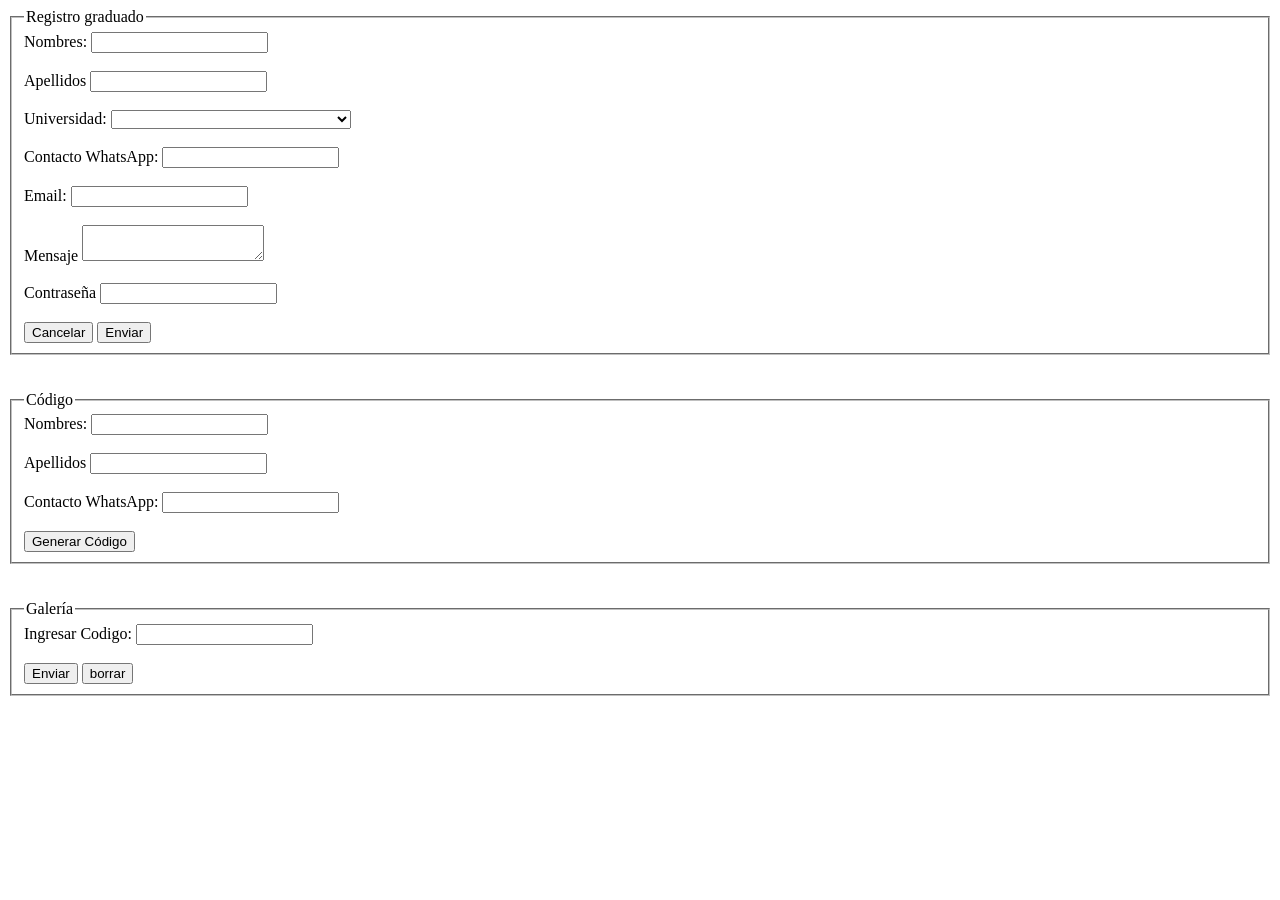
==== html/formularios.html @ 07fa28b2 "este es mi Inicio de mi proyecto integrador" ====
<!DOCTYPE html>
<html lang="en">
<head>
    <meta charset="UTF-8">
    <meta name="viewport" content="width=device-width, initial-scale=1.0">
    <title>Formulario</title>
</head>
<body>
     <!--Formularios-->
    <fieldset>
        <legend>Registro graduado</legend>

    <form action="/resul.html" method="get" >
        <label for="nombre">Nombres:</label>
        <input type="" name="nombre" required><br><br>

        <label for="apellido">Apellidos</label>
        <input type="text" name="apellido" required><br><br>


            <label for="universida">Universidad:</label>
            <select name="universidad" id="">
            <option value=""></option>
            <option value="">Cesde</option>
            <option value="">Universidad de Medellin</option>
            <option value="">Universidad de Antioquia</option>
            <option value="">Universidad Pacual Bravo</option>
            <option value="">Universidad Luis Amigo</option>
            <option value="">Universidad Coperativa de Colombia</option>

        </select><br><br>
        

        <label for action="contacto">Contacto WhatsApp:</label>
        <input type="text" name="contacto"required><br><br>

        <label for="correo">Email:</label>
        <input type="email" name="correo"><br><br>

        <label for="mensaje">Mensaje</label>
        <textarea name="mensaje" id="" ></textarea><br><br>

        <label for="contraseña">Contraseña</label>
        <input type="password" name="contrasena"><br><br>
        
        <button type="reset">Cancelar</button>
        <button type="submit">Enviar</button>
    </form>
    </fieldset><br><br>

    <fieldset>
        <legend>Código</legend>
        <form>
            <label for="nombre">Nombres:</label>
            <input type="text" name="nombre" required><br><br>

            <label for="apellido">Apellidos</label>
            <input type="text" name="apellido" required><br><br>
            
            <label for action="contacto">Contacto WhatsApp:</label>
            <input type="text" name="contacto"required><br><br>

            

            <button type="submit">Generar Código</button>   
        </form>

    </fieldset><br><br>

    <fieldset>
        <legend>Galería</legend>
        <form>
            <!--este codigo debe llevar a una galeria donde se seleccionan las fotografias para descargar-->
            <label for="codigo">Ingresar Codigo:</label>
            <input type="text" name="codigo"><br><br>

            <button type="submit">Enviar</button>
            <button type="limpiar">borrar</button>
        </form>
    </fieldset>


</body>
</html>
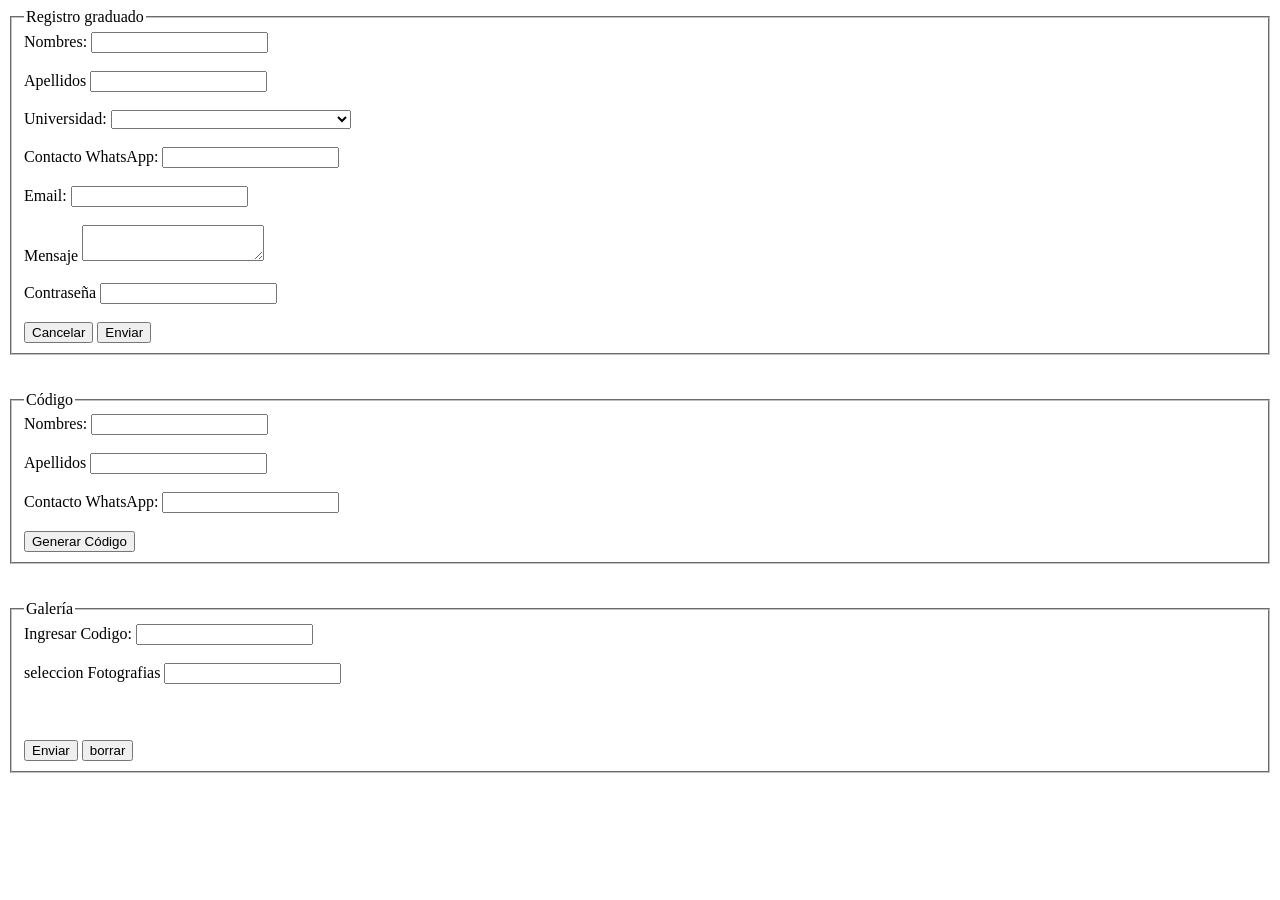
==== commit ab0f6ff5: "implemente las propiedades de posicionamiento" ====
--- a/html/formularios.html
+++ b/html/formularios.html
@@ -3,6 +3,7 @@
 <head>
     <meta charset="UTF-8">
     <meta name="viewport" content="width=device-width, initial-scale=1.0">
+    <link rel="stylesheet" href="/styles/style.css">
     <title>Formulario</title>
 </head>
 <body>
@@ -11,6 +12,7 @@
         <legend>Registro graduado</legend>
 
     <form action="/resul.html" method="get" >
+
         <label for="nombre">Nombres:</label>
         <input type="" name="nombre" required><br><br>
 
@@ -73,6 +75,10 @@
             <!--este codigo debe llevar a una galeria donde se seleccionan las fotografias para descargar-->
             <label for="codigo">Ingresar Codigo:</label>
             <input type="text" name="codigo"><br><br>
+            <label for="Seleccionar fotografias">seleccion Fotografias</label>
+            <input type="Fotografias" id="">
+            <option value=""></option>
+            <br><br>
 
             <button type="submit">Enviar</button>
             <button type="limpiar">borrar</button>
--- a/styles/style.css
+++ b/styles/style.css
@@ -0,0 +1,184 @@
+/* HEADER donde va el logo,boton administrador boton usuario y una imagen
+de un birrete */
+
+header {
+    position: sticky;
+    display: flex;
+    justify-content:space-between;
+    align-items: center;
+    padding: 5px 40px;
+    background-color: #060606;
+    color: rgb(253, 251, 251);
+}
+
+.border {
+    position: relative;
+    top: 20px;
+    left: 300px;
+    
+}
+.visibility-hidden {
+    visibility: hidden;
+    
+}
+
+hr {
+    color: goldenrod;
+
+}
+
+/* seccion principal donde va el titulo,logo y un slogan*/
+
+.Principal {
+    text-align: center;
+    margin-left: 10px;         
+}
+section h1 {
+    font-style: arial;
+    font-size: 50px;
+}
+
+.slogan{
+   
+    font-style: italic;
+    font-size: 23px;
+    margin-top: -40px;
+}
+.logo {
+    margin: top -5px;;
+}
+
+
+/*TARJETAS*/
+
+.tarjetas {
+    position: relative;
+    background-color: rgba(237, 241, 244, 0.383);
+    text-align: center;
+    margin-top: 5px;
+    margin-right: 5px;
+    margin-left: 5px;
+    margin-bottom: 15px;
+    padding-top: 10px;
+    padding-bottom: 10px;   
+}
+
+.registro { 
+    background-color: rgb(235, 249, 235);
+    border: 2px solid rgb(2, 117, 65);
+    border-radius: 8px;
+    width: 120px;
+
+    padding-top: 60px;
+    padding-right: 60px;
+    padding-left: 60px;
+    padding-bottom: 60px;
+    
+    margin: 15px;
+    display: inline-block;
+    text-align: center;
+}
+.codigo {
+    background-color: rgb(238, 245, 251);
+    border: 2px solid rgb(10, 77, 122);
+    border-radius: 8px;
+    width: 120px;
+
+    padding-top: 60px;
+    padding-right: 60px;
+    padding-left: 60px;
+    padding-bottom: 60px;
+    
+    margin: 15px;
+    display: inline-block;
+    text-align: center;
+
+}
+.galeria {
+    background-color: rgb(248, 237, 253);
+    border: 2px solid rgb(76, 7, 156);
+    border-radius: 8px;
+    width: 120px;
+
+    padding-top: 60px;
+    padding-right: 60px;
+    padding-left: 60px;
+    padding-bottom: 60px;
+    
+    margin: 15px;
+    display: inline-block;
+    text-align: center;
+}
+.descarga {
+    background-color: rgb(253, 239, 231);
+    border: 2px solid rgb(220, 87, 38);
+    border-radius: 8px;
+    width: 120px;
+
+    padding-top: 60px;
+    padding-right: 60px;
+    padding-left: 60px;
+    padding-bottom: 60px;
+    
+    margin: 15px;
+    display: inline-block;
+    text-align: center;
+}
+
+
+.green {
+    color: rgb(2, 117, 65);   
+}
+.blue {
+    color: rgb(10, 77, 122);
+
+    
+}
+.purple {
+    color: rgb(76, 7, 156);
+}
+.orangered {
+    color: rgb(220, 87, 38);
+}
+
+/*FOOTER*/
+footer {
+    display: flex;
+    justify-content:space-between;
+    align-items: center;
+    padding: 5px 30px;
+    background-color: #060606;
+    color: rgb(253, 252, 252);
+
+}
+a {
+    color: white;
+    text-decoration: none;
+    font-size: 18px;
+}
+.position-fixed {
+    position: fixed;
+    bottom: 70px;
+    right: 20px;
+}
+     /*recurso*/
+     .whatsapp-image {
+        width: 50px;
+        height: 50px;
+        border-radius: 50%;
+        border: Solid 2px green;
+     }  
+       
+            
+          
+        
+         
+          
+    
+        
+       
+            
+            
+          
+     
+
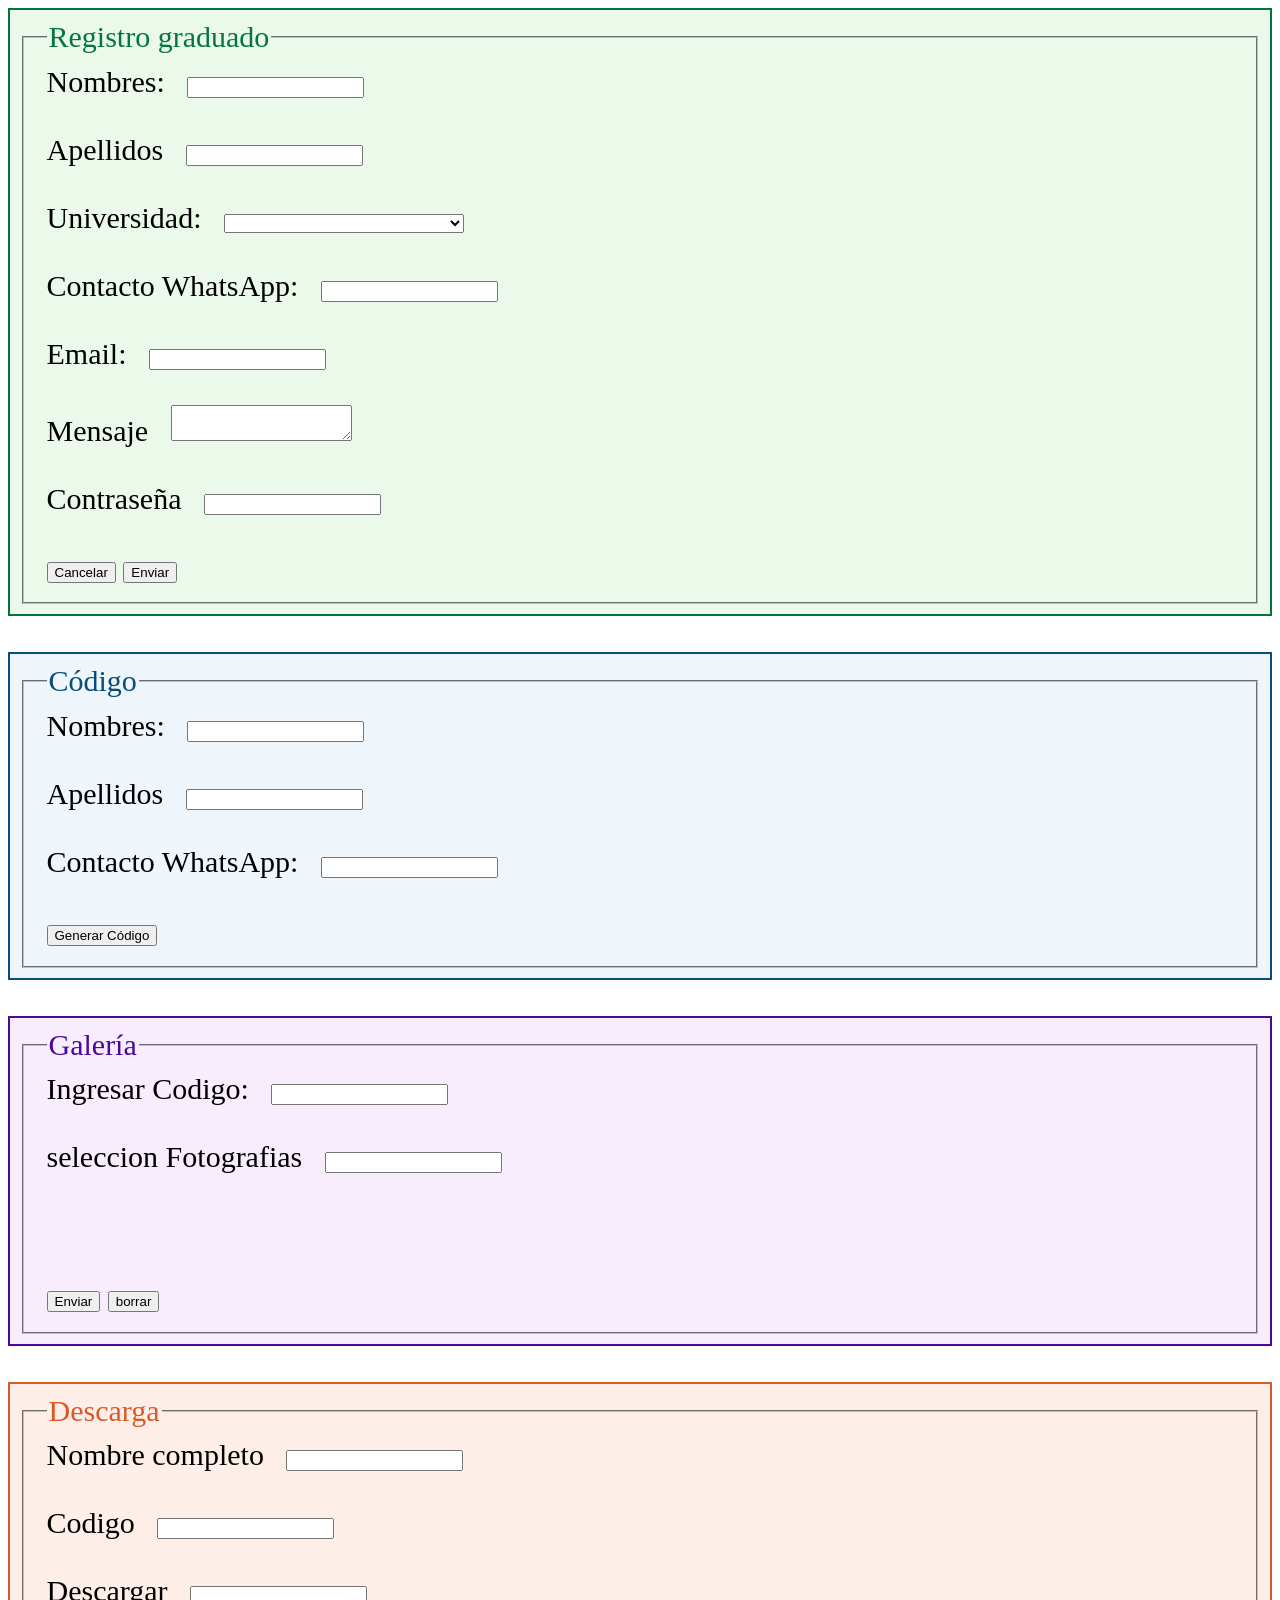
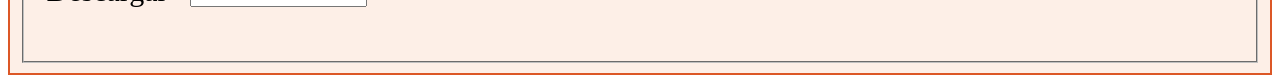
==== commit f77f5c80: "agregue colores a los formularios" ====
--- a/html/formularios.html
+++ b/html/formularios.html
@@ -8,12 +8,13 @@
 </head>
 <body>
      <!--Formularios-->
+    <section class="fregistro">
     <fieldset>
-        <legend>Registro graduado</legend>
+        <legend class="green">Registro graduado</legend>
 
     <form action="/resul.html" method="get" >
 
-        <label for="nombre">Nombres:</label>
+        <label  for="nombre">Nombres:</label>
         <input type="" name="nombre" required><br><br>
 
         <label for="apellido">Apellidos</label>
@@ -48,10 +49,14 @@
         <button type="reset">Cancelar</button>
         <button type="submit">Enviar</button>
     </form>
-    </fieldset><br><br>
+    </fieldset>
+    </section>
+    <br><br>
+
+<section class="fcodigo">
 
     <fieldset>
-        <legend>Código</legend>
+        <legend class="blue">Código</legend>
         <form>
             <label for="nombre">Nombres:</label>
             <input type="text" name="nombre" required><br><br>
@@ -67,10 +72,13 @@
             <button type="submit">Generar Código</button>   
         </form>
 
-    </fieldset><br><br>
-
+    </fieldset>
+</section><br><br>
+ 
+<section class="fgaleria"> 
     <fieldset>
-        <legend>Galería</legend>
+        
+        <legend class="purple">Galería</legend>
         <form>
             <!--este codigo debe llevar a una galeria donde se seleccionan las fotografias para descargar-->
             <label for="codigo">Ingresar Codigo:</label>
@@ -84,6 +92,29 @@
             <button type="limpiar">borrar</button>
         </form>
     </fieldset>
+    </section><br><br>
+    
+
+    <section class="fdescarga">
+    <fieldset>
+        <legend class="orangered">Descarga</legend>
+        <form>
+            <!-- en el boton descarga el usuario puede descargar sus fotografiaas al pagar el valor 
+             delas fotografias seleccionadas-->
+             <label for="descarga">Nombre completo</label>
+             <input type="text" name="nombre"><br><br>
+             <label for="Ingrese su codigo">Codigo</label>
+             <input type="text" name="codigo"><br><br>
+             <label for="Descargar">Descargar</label>
+             <input type="text" name="descargar"><br><br>
+
+
+        </form>
+    </fieldset>
+    </section>
+
+
+
 
 
 </body>
--- a/styles/style.css
+++ b/styles/style.css
@@ -19,7 +19,7 @@
 }
 .visibility-hidden {
     visibility: hidden;
-    
+
 }
 
 hr {
@@ -168,7 +168,88 @@
         border-radius: 50%;
         border: Solid 2px green;
      }  
-       
+     .boton {
+        background-color: rgba(218, 165, 32, 0.996);
+        font-size: 10px;
+        border-radius: 5px;
+        padding: 5px;
+
+     }
+    .boton:hover {
+        background-color: white;
+        font-size: 20px;
+        border-radius: 8px;
+        padding: 12px;
+        color: goldenrod;
+        border-color: goldenrod;
+    }
+    .enlace {
+        text-decoration: none;
+        padding: 10px;
+    }
+    .enlace:hover {
+        text-decoration: dotted;
+        color: goldenrod;
+        padding: 10px;
+        text-shadow: 5px goldenrod;
+    }
+    label {
+        margin-bottom: 5px;
+        margin-right: 15px;
+        
+    }
+    
+    .fregistro {
+    background-color: rgb(235, 249, 235);
+    border: 2px solid rgb(2, 117, 65);
+    font-size: 30px;
+
+
+    padding-top: 10px;
+    padding-right: 10px;
+    padding-left: 10px;
+    padding-bottom: 10px;
+         
+    }
+
+    .fcodigo {
+    background-color: rgb(238, 245, 251);
+    border: 2px solid rgb(10, 77, 122);
+    font-size: 30px;
+
+
+    padding-top: 10px;
+    padding-right: 10px;
+    padding-left: 10px;
+    padding-bottom: 10px;
+
+    }
+    .fgaleria {
+    background-color: rgb(248, 237, 253);
+    border: 2px solid rgb(76, 7, 156);
+    font-size: 30px;
+
+
+    padding-top: 10px;
+    padding-right: 10px;
+    padding-left: 10px;
+    padding-bottom: 10px;
+
+    }
+    
+    .fdescarga {
+    background-color: rgb(253, 239, 231);
+    border: 2px solid rgb(220, 87, 38);
+    font-size: 30px;
+
+
+    padding-top: 10px;
+    padding-right: 10px;
+    padding-left: 10px;
+    padding-bottom: 10px;
+
+
+    }
             
           
         
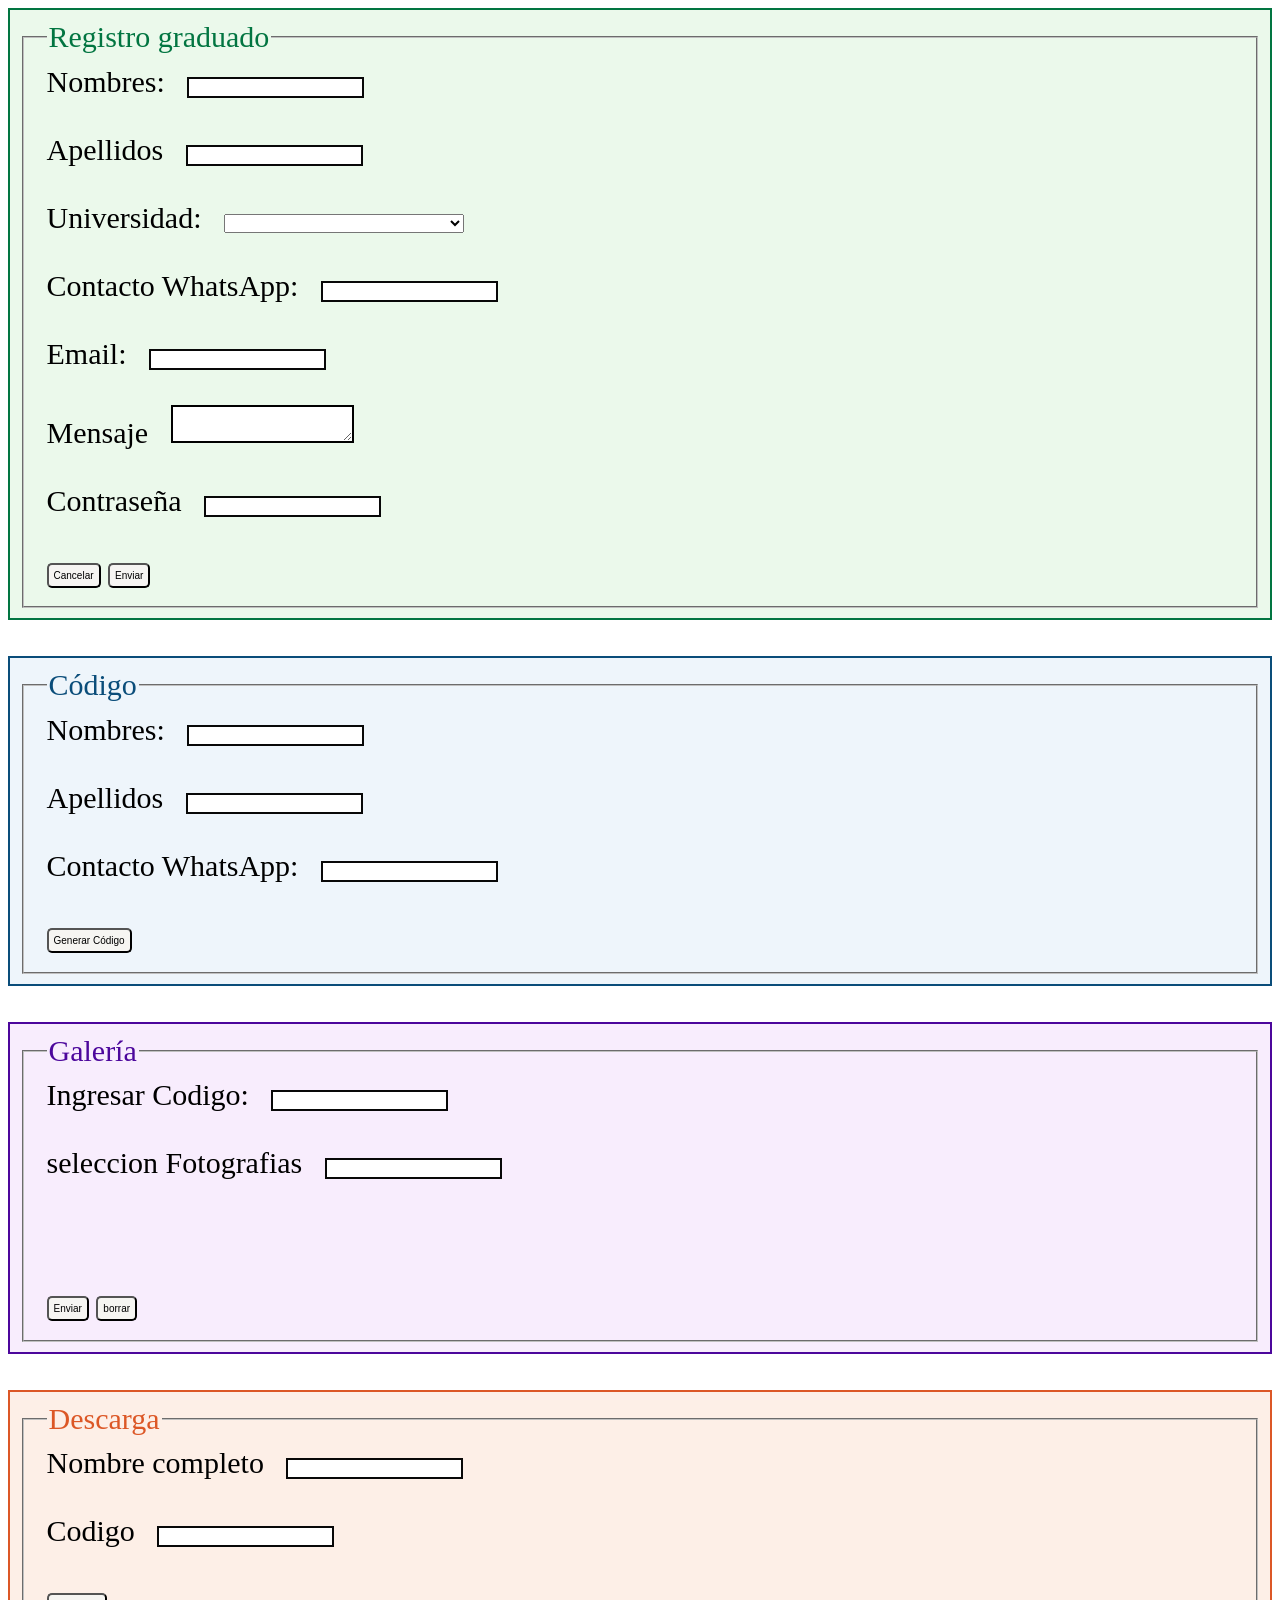
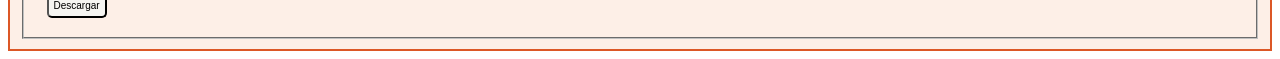
==== commit 5afec97d: "agregue pseudo clase a los botos" ====
--- a/html/formularios.html
+++ b/html/formularios.html
@@ -46,8 +46,8 @@
         <label for="contraseña">Contraseña</label>
         <input type="password" name="contrasena"><br><br>
         
-        <button type="reset">Cancelar</button>
-        <button type="submit">Enviar</button>
+        <button class="boton" type="reset">Cancelar</button>
+        <button class="boton" type="submit">Enviar</button>
     </form>
     </fieldset>
     </section>
@@ -60,6 +60,7 @@
         <form>
             <label for="nombre">Nombres:</label>
             <input type="text" name="nombre" required><br><br>
+    
 
             <label for="apellido">Apellidos</label>
             <input type="text" name="apellido" required><br><br>
@@ -67,9 +68,7 @@
             <label for action="contacto">Contacto WhatsApp:</label>
             <input type="text" name="contacto"required><br><br>
 
-            
-
-            <button type="submit">Generar Código</button>   
+            <button class="boton" type="submit">Generar Código</button>   
         </form>
 
     </fieldset>
@@ -88,8 +87,9 @@
             <option value=""></option>
             <br><br>
 
-            <button type="submit">Enviar</button>
-            <button type="limpiar">borrar</button>
+            <button class="boton" type="submit">Enviar</button>
+            <button class="boton" type="limpiar">borrar</button>
+
         </form>
     </fieldset>
     </section><br><br>
@@ -105,8 +105,8 @@
              <input type="text" name="nombre"><br><br>
              <label for="Ingrese su codigo">Codigo</label>
              <input type="text" name="codigo"><br><br>
-             <label for="Descargar">Descargar</label>
-             <input type="text" name="descargar"><br><br>
+             
+             <button class="boton" type="submit">Descargar</button>
 
 
         </form>
--- a/styles/style.css
+++ b/styles/style.css
@@ -125,6 +125,7 @@
     text-align: center;
 }
 
+/* color de los titulos h2 de cada tarjeta */
 
 .green {
     color: rgb(2, 117, 65);   
@@ -140,6 +141,66 @@
 .orangered {
     color: rgb(220, 87, 38);
 }
+
+/* pseudaclase a los botones para que sean mas interactivos*/
+.botonR {
+     background-color: rgba(246, 245, 242, 0.996);
+        font-size: 10px;
+        border-radius: 5px;
+        padding: 5px;    
+}
+.botonR:hover {
+    background-color: white;
+        font-size: 20px;
+        border-radius: 8px;
+        padding: 12px;
+        color: rgb(2, 117, 65);   
+        border-color:  rgb(2, 117, 65);  
+}
+.botonC {
+     background-color: rgba(246, 245, 242, 0.996);
+        font-size: 10px;
+        border-radius: 5px;
+        padding: 5px;    
+}
+.botonC:hover {
+    background-color: white;
+        font-size: 20px;
+        border-radius: 8px;
+        padding: 12px;
+        color: rgb(10, 77, 122);   
+        border-color:  rgb(10, 77, 122);  
+}
+.botonG {
+     background-color: rgba(246, 245, 242, 0.996);
+        font-size: 10px;
+        border-radius: 5px;
+        padding: 5px;    
+}
+.botonG:hover {
+    background-color: white;
+        font-size: 20px;
+        border-radius: 8px;
+        padding: 12px;
+        color: rgb(76, 7, 156);   
+        border-color: rgb(76, 7, 156);  
+}
+.botonD {
+     background-color: rgba(246, 245, 242, 0.996);
+        font-size: 10px;
+        border-radius: 5px;
+        padding: 5px;    
+}
+.botonD:hover {
+    background-color: white;
+        font-size: 20px;
+        border-radius: 8px;
+        padding: 12px;
+        color: rgb(220, 87, 38);   
+        border-color:  rgb(220, 87, 38);  
+}
+
+
 
 /*FOOTER*/
 footer {
@@ -169,7 +230,7 @@
         border: Solid 2px green;
      }  
      .boton {
-        background-color: rgba(218, 165, 32, 0.996);
+        background-color: rgba(246, 245, 242, 0.996);
         font-size: 10px;
         border-radius: 5px;
         padding: 5px;
@@ -199,6 +260,8 @@
         
     }
     
+
+    /* formulario */
     .fregistro {
     background-color: rgb(235, 249, 235);
     border: 2px solid rgb(2, 117, 65);
@@ -248,12 +311,23 @@
     padding-left: 10px;
     padding-bottom: 10px;
 
-
-    }
-            
-          
+    }
+
+    /* input de los formulario */
+
+    input {
         
-         
+        border: 2px solid rgb(8, 8, 8);
+
+    }
+    
+    textarea {
+        border: 2px solid black;
+
+    }
+    option:focus {
+        border: 2px solid black;
+    }
           
     
         
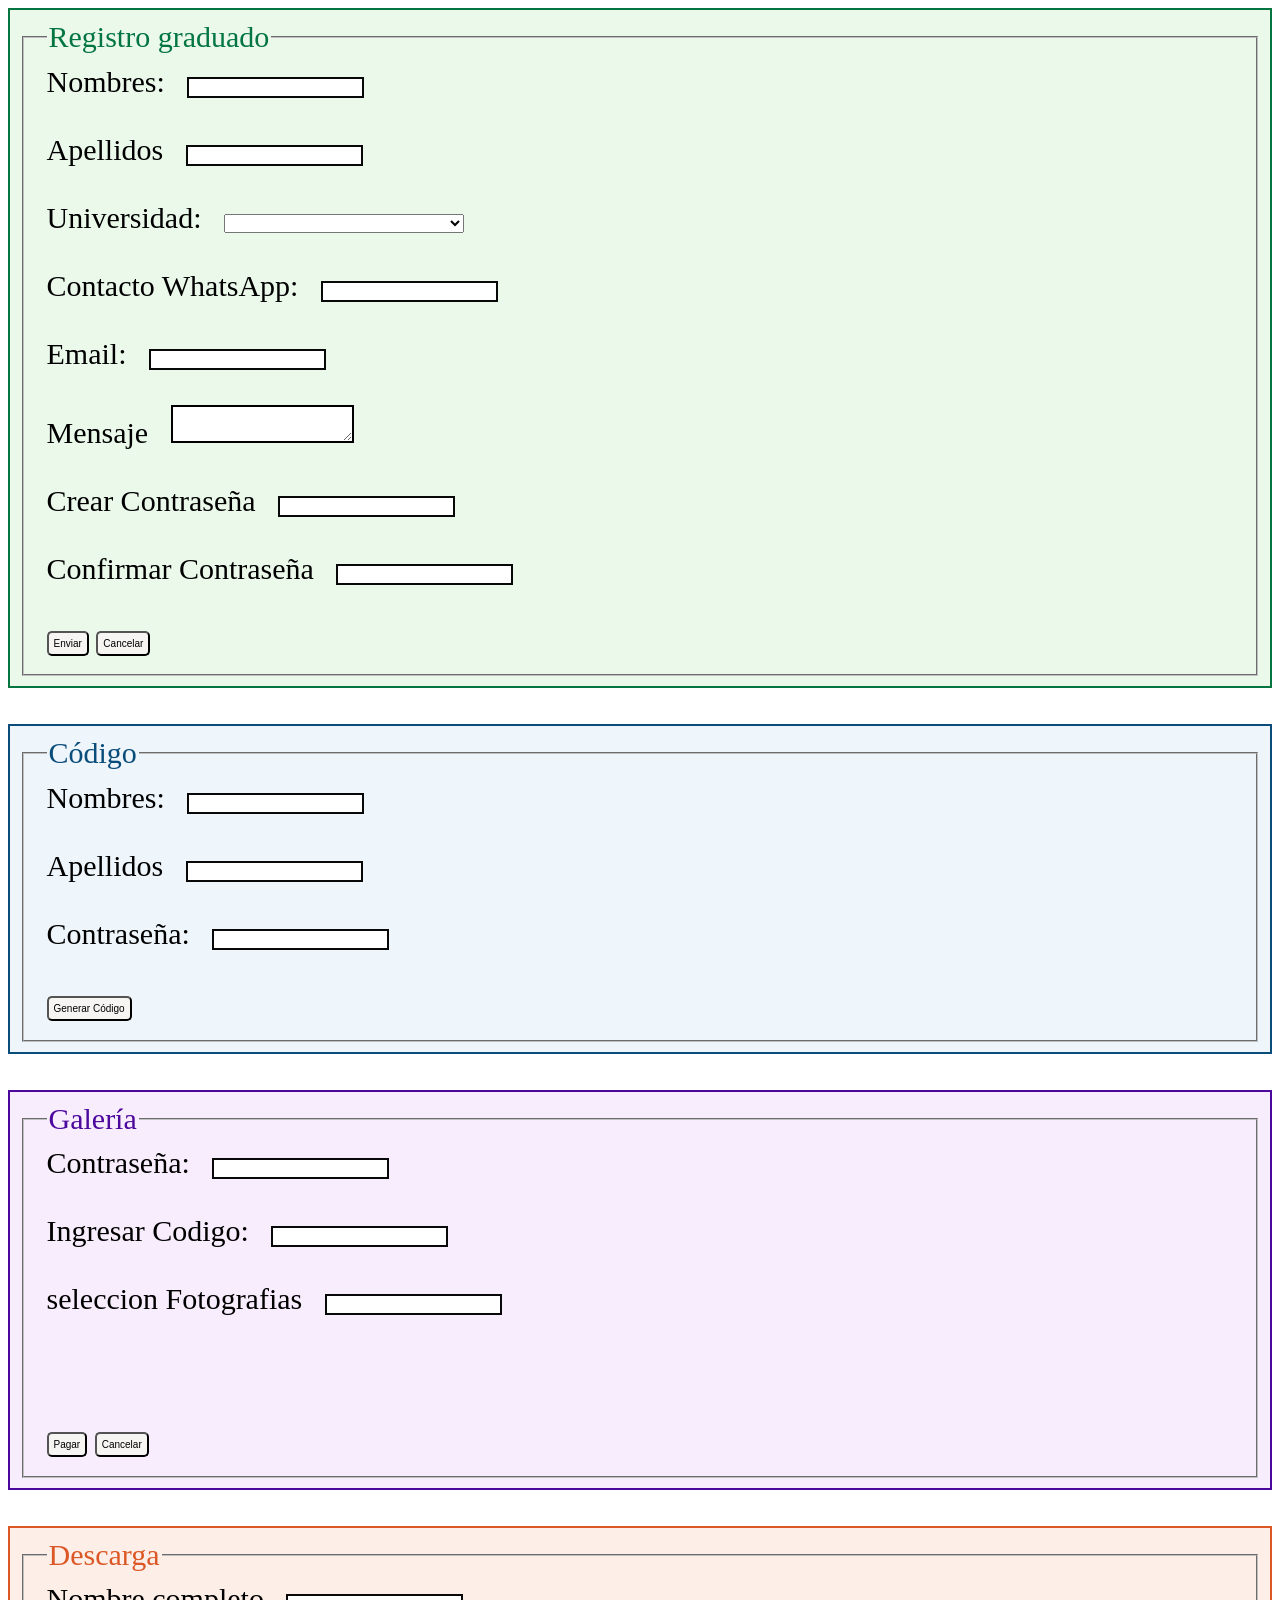
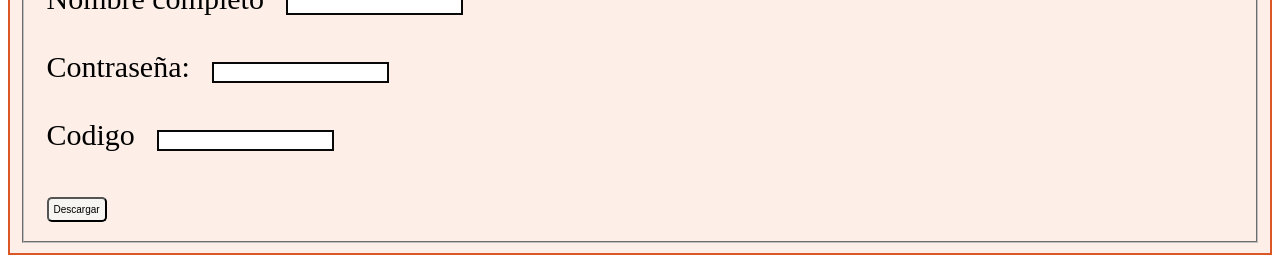
==== commit a74c2b44: "agregue dos nuevos input en galeria y descarga" ====
--- a/html/formularios.html
+++ b/html/formularios.html
@@ -43,11 +43,14 @@
         <label for="mensaje">Mensaje</label>
         <textarea name="mensaje" id="" ></textarea><br><br>
 
-        <label for="contraseña">Contraseña</label>
-        <input type="password" name="contrasena"><br><br>
+        <label for="contraseña"> Crear Contraseña</label>
+        <input type="password" name="contrasena" required><br><br>
+
+        <label for="contraseña"> Confirmar Contraseña</label>
+        <input type="password" name="contrasena" required><br><br>
         
-        <button class="boton" type="reset">Cancelar</button>
-        <button class="boton" type="submit">Enviar</button>
+        <button class="boton" type="reset">Enviar</button>
+        <button class="boton" type="submit">Cancelar</button>
     </form>
     </fieldset>
     </section>
@@ -65,7 +68,7 @@
             <label for="apellido">Apellidos</label>
             <input type="text" name="apellido" required><br><br>
             
-            <label for action="contacto">Contacto WhatsApp:</label>
+            <label for action="contraseña">Contraseña:</label>
             <input type="text" name="contacto"required><br><br>
 
             <button class="boton" type="submit">Generar Código</button>   
@@ -80,15 +83,20 @@
         <legend class="purple">Galería</legend>
         <form>
             <!--este codigo debe llevar a una galeria donde se seleccionan las fotografias para descargar-->
+
+            <label for action="contraseña">Contraseña:</label>
+            <input type="text" name="contacto"required><br><br>
+
             <label for="codigo">Ingresar Codigo:</label>
             <input type="text" name="codigo"><br><br>
+            
             <label for="Seleccionar fotografias">seleccion Fotografias</label>
             <input type="Fotografias" id="">
             <option value=""></option>
             <br><br>
 
-            <button class="boton" type="submit">Enviar</button>
-            <button class="boton" type="limpiar">borrar</button>
+            <button class="boton" type="submit">Pagar</button>
+            <button class="boton" type="limpiar">Cancelar</button>
 
         </form>
     </fieldset>
@@ -102,9 +110,13 @@
             <!-- en el boton descarga el usuario puede descargar sus fotografiaas al pagar el valor 
              delas fotografias seleccionadas-->
              <label for="descarga">Nombre completo</label>
-             <input type="text" name="nombre"><br><br>
+             <input type="text" name="nombre" required><br><br>
+
+            <label for action="contraseña">Contraseña:</label>
+            <input type="text" name="contacto" required><br><br>
+
              <label for="Ingrese su codigo">Codigo</label>
-             <input type="text" name="codigo"><br><br>
+             <input type="text" name="codigo" required><br><br>
              
              <button class="boton" type="submit">Descargar</button>
 
